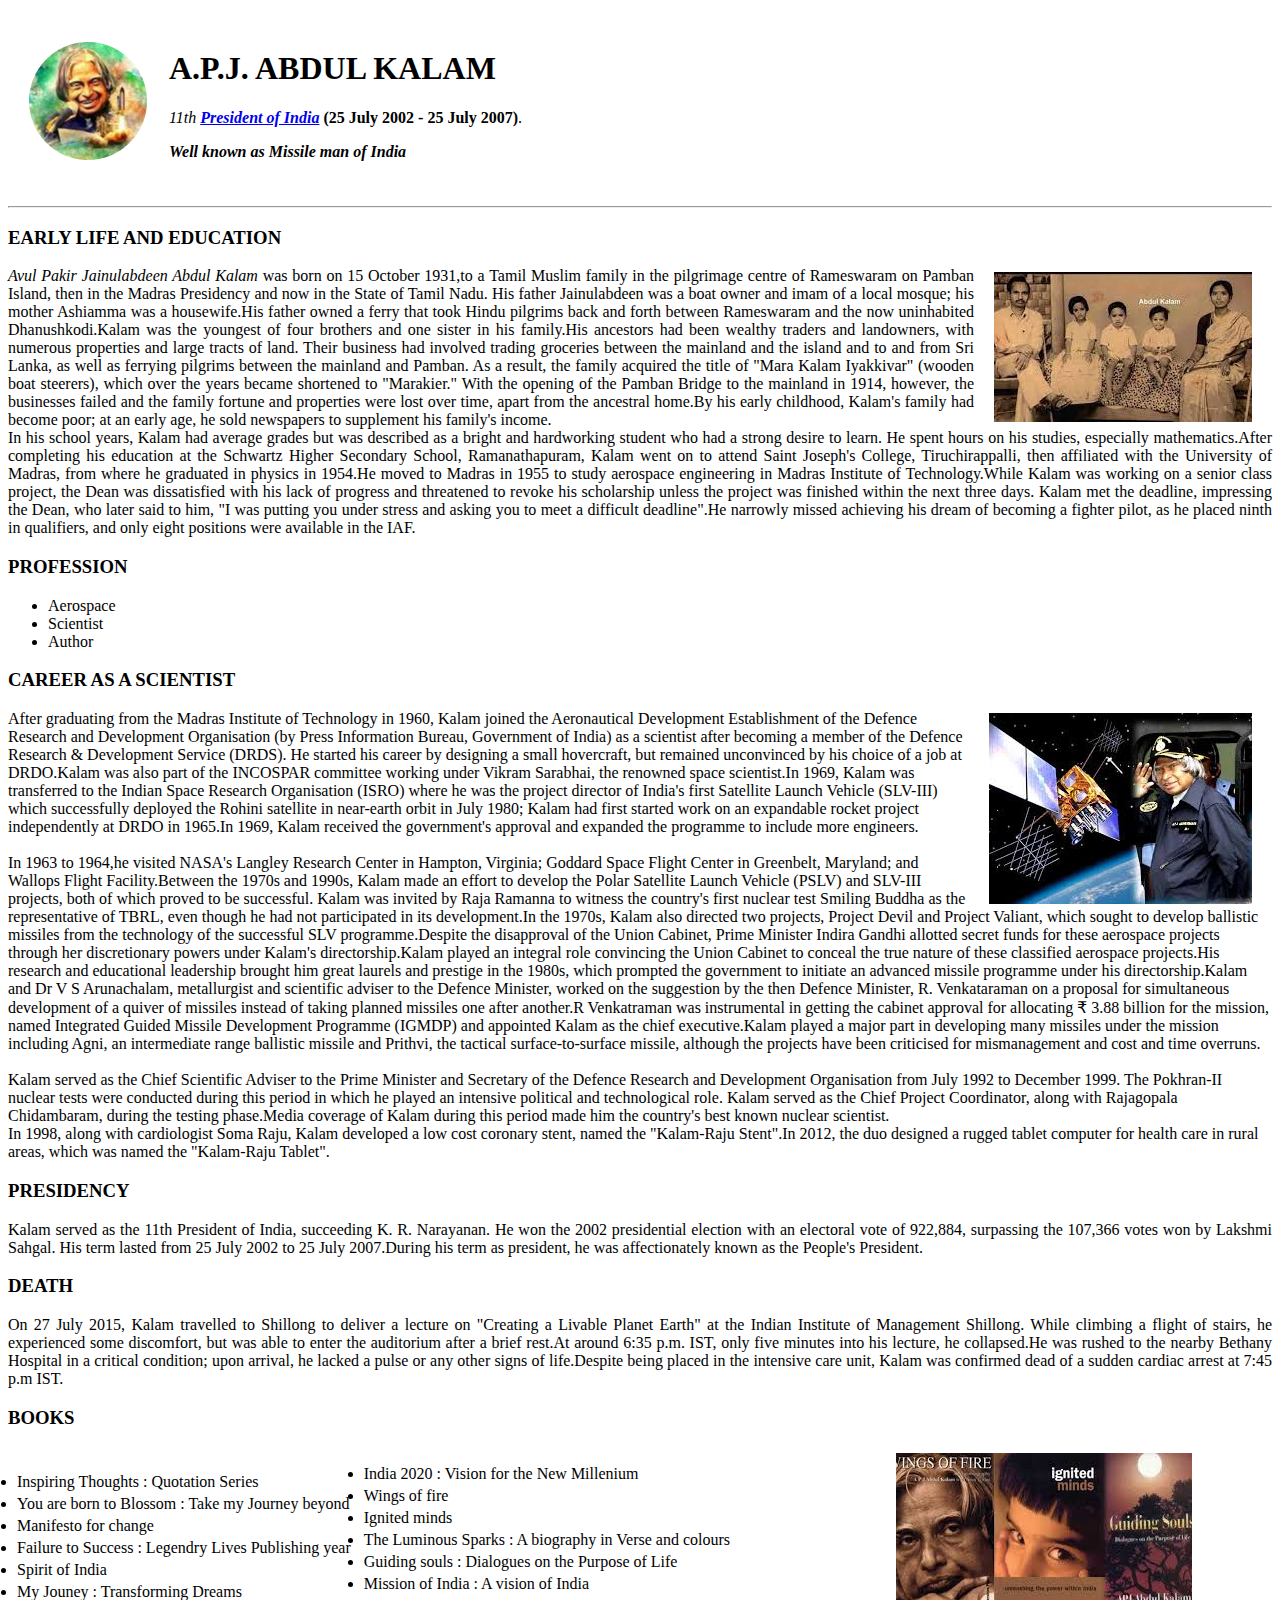
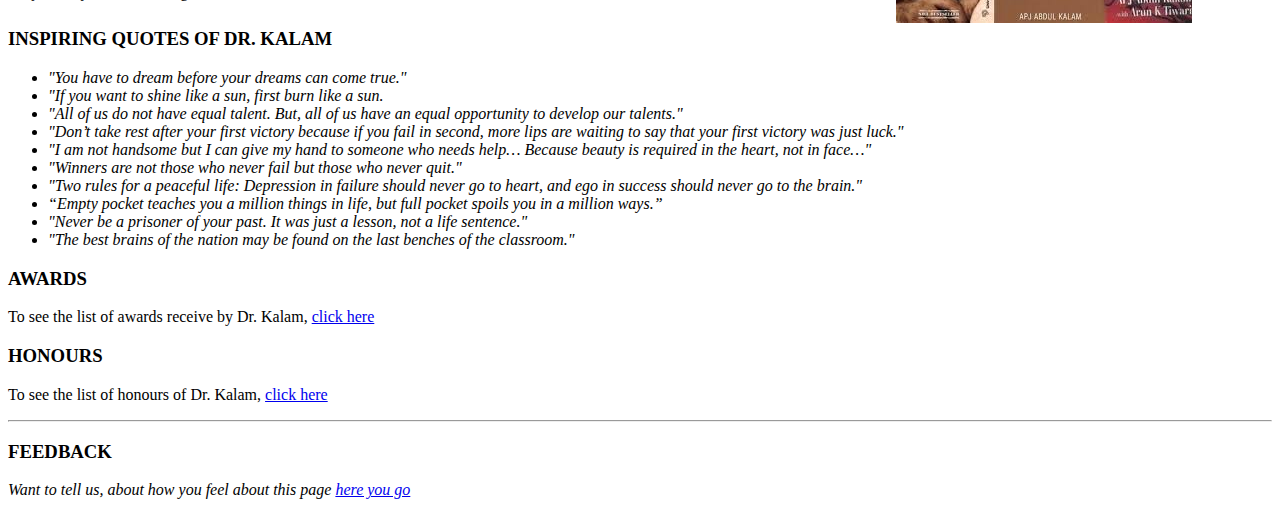
==== index.html @ b526c8bb "Add intial APJ website files" ====
<!DOCTYPE html>
<html lang="en" dir="ltr">
  <head>
    <meta charset="utf-8">
    <title>Priya's Personal site</title>
  </head>
  <body>
    <table cellspacing='20'>
      <tr>
  <td><img src="ABDULKALAM-modified.png"alt="Abdulkalam pic"></td>
    <td><h1>A.P.J. ABDUL KALAM</h1>
    <p><em>11th <strong><a href="https://en.wikipedia.org/wiki/President_of_India">President of India</a></em> (25 July 2002 - 25 July 2007)</strong>.</em></p>
    <p><em><strong>Well known as Missile man of India</strong></em></p></td>
  </table>
    <hr>
    <h3>EARLY LIFE AND EDUCATION</h3>
    <img src="abdulkalam- childhood.jpg"alt="kalam childhood" align="right" hspace="20" vspace="5"/>
    <p align="justify">
      <em>Avul Pakir Jainulabdeen Abdul Kalam</em> was born on 15 October 1931,to a Tamil Muslim family in the pilgrimage centre of Rameswaram on Pamban Island, then in the Madras Presidency and now in the State of Tamil Nadu. His father Jainulabdeen was a boat owner and imam of a local mosque; his mother Ashiamma was a housewife.His father owned a ferry that took Hindu pilgrims back and forth between Rameswaram and the now uninhabited Dhanushkodi.Kalam was the youngest of four brothers and one sister in his family.His ancestors had been wealthy traders and landowners, with numerous properties and large tracts of land. Their business had involved trading groceries between the mainland and the island and to and from Sri Lanka, as well as ferrying pilgrims between the mainland and Pamban. As a result, the family acquired the title of "Mara Kalam Iyakkivar" (wooden boat steerers), which over the years became shortened to "Marakier." With the opening of the Pamban Bridge to the mainland in 1914, however, the businesses failed and the family fortune and properties were lost over time, apart from the ancestral home.By his early childhood, Kalam's family had become poor; at an early age, he sold newspapers to supplement his family's income. <br>In his school years, Kalam had average grades but was described as a bright and hardworking student who had a strong desire to learn. He spent hours on his studies, especially mathematics.After completing his education at the Schwartz Higher Secondary School, Ramanathapuram, Kalam went on to attend Saint Joseph's College, Tiruchirappalli, then affiliated with the University of Madras, from where he graduated in physics in 1954.He moved to Madras in 1955 to study aerospace engineering in Madras Institute of Technology.While Kalam was working on a senior class project, the Dean was dissatisfied with his lack of progress and threatened to revoke his scholarship unless the project was finished within the next three days. Kalam met the deadline, impressing the Dean, who later said to him, "I was putting you under stress and asking you to meet a difficult deadline".He narrowly missed achieving his dream of becoming a fighter pilot, as he placed ninth in qualifiers, and only eight positions were available in the IAF.
    </p>

    <h3>PROFESSION</h3>
    <ul>
    <li>Aerospace</li>
    <li>Scientist</li>
    <li>Author</li>
  </ul>
    <h3>CAREER AS A SCIENTIST</h3>
    <img src="abdulkalam scientist.jpg"alt="kalam scientist" align="right" hspace="20" vspace="3"
    <p align="justify">
      After graduating from the Madras Institute of Technology in 1960, Kalam joined the Aeronautical Development Establishment of the Defence Research and Development Organisation (by Press Information Bureau, Government of India) as a scientist after becoming a member of the Defence Research & Development Service (DRDS). He started his career by designing a small hovercraft, but remained unconvinced by his choice of a job at DRDO.Kalam was also part of the INCOSPAR committee working under Vikram Sarabhai, the renowned space scientist.In 1969, Kalam was transferred to the Indian Space Research Organisation (ISRO) where he was the project director of India's first Satellite Launch Vehicle (SLV-III) which successfully deployed the Rohini satellite in near-earth orbit in July 1980; Kalam had first started work on an expandable rocket project independently at DRDO in 1965.In 1969, Kalam received the government's approval and expanded the programme to include more engineers.<br>
      <br>
           In 1963 to 1964,he visited NASA's Langley Research Center in Hampton, Virginia; Goddard Space Flight Center in Greenbelt, Maryland; and Wallops Flight Facility.Between the 1970s and 1990s, Kalam made an effort to develop the Polar Satellite Launch Vehicle (PSLV) and SLV-III projects, both of which proved to be successful.
      Kalam was invited by Raja Ramanna to witness the country's first nuclear test Smiling Buddha as the representative of TBRL, even though he had not participated in its development.In the 1970s, Kalam also directed two projects, Project Devil and Project Valiant, which sought to develop ballistic missiles from the technology of the successful SLV programme.Despite the disapproval of the Union Cabinet, Prime Minister Indira Gandhi allotted secret funds for these aerospace projects through her discretionary powers under Kalam's directorship.Kalam played an integral role convincing the Union Cabinet to conceal the true nature of these classified aerospace projects.His research and educational leadership brought him great laurels and prestige in the 1980s, which prompted the government to initiate an advanced missile programme under his directorship.Kalam and Dr V S Arunachalam, metallurgist and scientific adviser to the Defence Minister, worked on the suggestion by the then Defence Minister, R. Venkataraman on a proposal for simultaneous development of a quiver of missiles instead of taking planned missiles one after another.R Venkatraman was instrumental in getting the cabinet approval for allocating ₹ 3.88 billion for the mission, named Integrated Guided Missile Development Programme (IGMDP) and appointed Kalam as the chief executive.Kalam played a major part in developing many missiles under the mission including Agni, an intermediate range ballistic missile and Prithvi, the tactical surface-to-surface missile, although the projects have been criticised for mismanagement and cost and time overruns.<br>
      <br>
      Kalam served as the Chief Scientific Adviser to the Prime Minister and Secretary of the Defence Research and Development Organisation from July 1992 to December 1999. The Pokhran-II nuclear tests were conducted during this period in which he played an intensive political and technological role. Kalam served as the Chief Project Coordinator, along with Rajagopala Chidambaram, during the testing phase.Media coverage of Kalam during this period made him the country's best known nuclear scientist.<br>
      In 1998, along with cardiologist Soma Raju, Kalam developed a low cost coronary stent, named the "Kalam-Raju Stent".In 2012, the duo designed a rugged tablet computer for health care in rural areas, which was named the "Kalam-Raju Tablet".
    </p>
    <h3>PRESIDENCY</h3>
    <p align="justify">
      Kalam served as the 11th President of India, succeeding K. R. Narayanan. He won the 2002 presidential election with an electoral vote of 922,884, surpassing the 107,366 votes won by Lakshmi Sahgal. His term lasted from 25 July 2002 to 25 July 2007.During his term as president, he was affectionately known as the People's President.
    </p>
    <h3>DEATH</h3>
    <p align="justify">
      On 27 July 2015, Kalam travelled to Shillong to deliver a lecture on "Creating a Livable Planet Earth" at the Indian Institute of Management Shillong. While climbing a flight of stairs, he experienced some discomfort, but was able to enter the auditorium after a brief rest.At around 6:35 p.m. IST, only five minutes into his lecture, he collapsed.He was rushed to the nearby Bethany Hospital in a critical condition; upon arrival, he lacked a pulse or any other signs of life.Despite being placed in the intensive care unit, Kalam was confirmed dead of a sudden cardiac arrest at 7:45 p.m IST.
    </p>
    <h3>BOOKS</h3>
    <img src="abdulkalam books.jpg"alt="abdulkalam scientist"align="right" hspace="80" vspace="5">
    <table cellspacing="5">
      <tr>
        <td>
    <table>
      <tr>
        <ul>
          <td><li>Inspiring Thoughts : Quotation Series</li></td></ul>
      </tr>
      <tr>
      <td><li>You are born to Blossom : Take my Journey beyond</li></td>
      </tr>
      <tr>
        <td><li>Manifesto for change</li></td>
      </tr>
      <tr>
      <td><li>Failure to Success : Legendry Lives Publishing year</li></td>
    </tr>
    <tr>
      <td><li>Spirit of India</li></td>
    </tr>
    <tr>
       <td><li>My Jouney : Transforming Dreams</li></td>
     </tr>
    </table>
  </td>
   <td>
    <table>
      <tr>
        <td><li>India 2020 : Vision for the New Millenium</li></td>
      </tr>
      <tr>
        <td><li>Wings of fire</li></td>
      </tr>
      <tr>
        <td><li>Ignited minds</li></td>
      </tr>
      <tr>
      <td><li>The Luminous Sparks : A biography in Verse and colours</li></td>
    </tr>
    <tr>
      <td><li>Guiding souls : Dialogues on the Purpose of Life</li></td>
     <tr>
       <td><li>Mission of India : A vision of India</li></td>
     </tr>
    </table>
  </td>
  </tr>
  </table>
  <h3>INSPIRING QUOTES OF DR. KALAM</h3>
  <ul>
    <em><li>"You have to dream before your dreams can come true."</li>
    <li>"If you want to shine like a sun, first burn like a sun.</li>
    <li>"All of us do not have equal talent. But, all of us have an equal opportunity to develop our talents."</li>
    <li>"Don’t take rest after your first victory because if you fail in second, more lips are waiting to say that your first victory was just luck."</li>
    <li>"I am not handsome but I can give my hand to someone who needs help… Because beauty is required in the heart, not in face…"</li>
    <li>"Winners are not those who never fail but those who never quit."</li>
    <li>"Two rules for a peaceful life: Depression in failure should never go to heart, and ego in success should never go to the brain."</li>
     <li>“Empty pocket teaches you a million things in life, but full pocket spoils you in a million ways.”</li>
     <li>"Never be a prisoner of your past. It was just a lesson, not a life sentence."</li>
     <li>"The best brains of the nation may be found on the last benches of the classroom."</li>
</em>
  </ul>
  <h3>AWARDS</h3>
  <p>
    To see the list of awards receive by Dr. Kalam,
  <a href="Awards.html">click here</a></p>
  <h3>HONOURS</h3>
  <p>To see the list of honours of Dr. Kalam,
  <a href="Honours.html">click here</a></p>
  <hr />
  <h3>FEEDBACK</h3>
  <p>
    <em>Want to tell us, about how you feel about this page
  <a href="Feedbackform.html">here you go</em></a></p>
  </body>
</html>
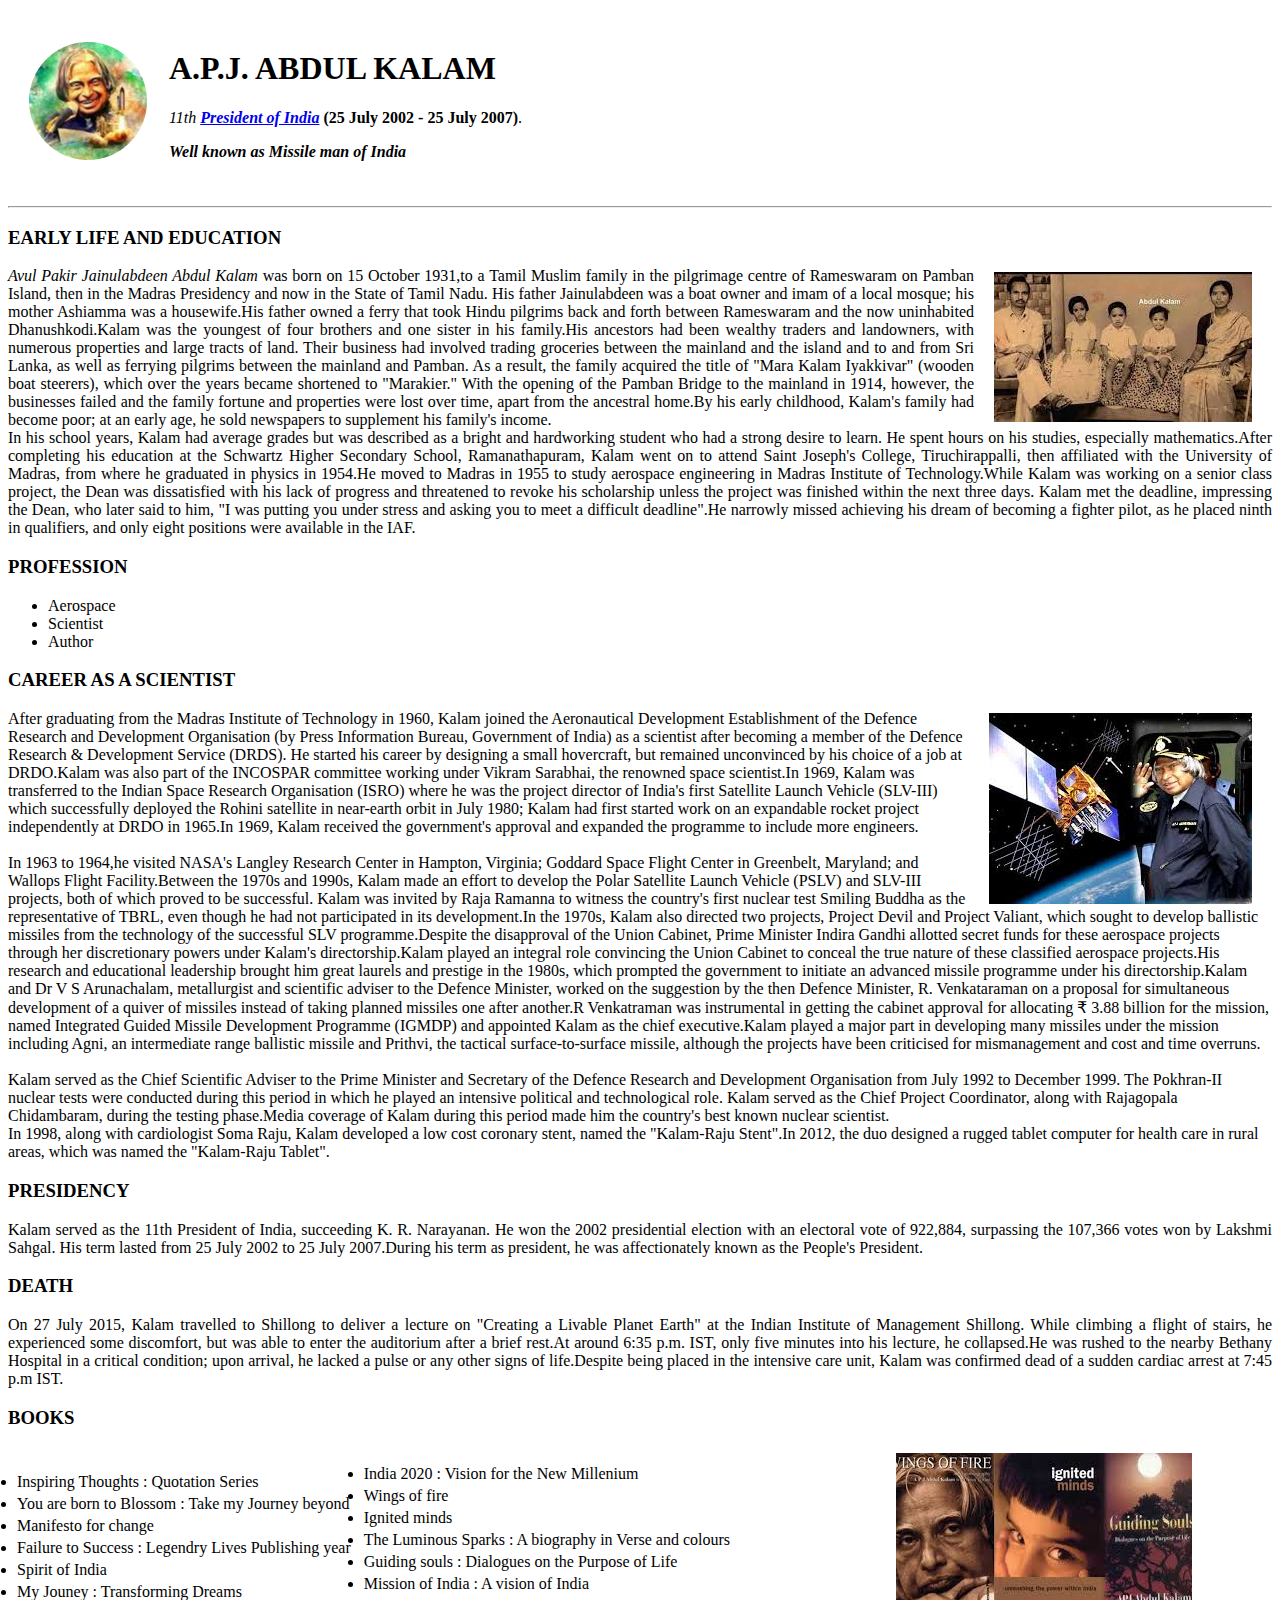
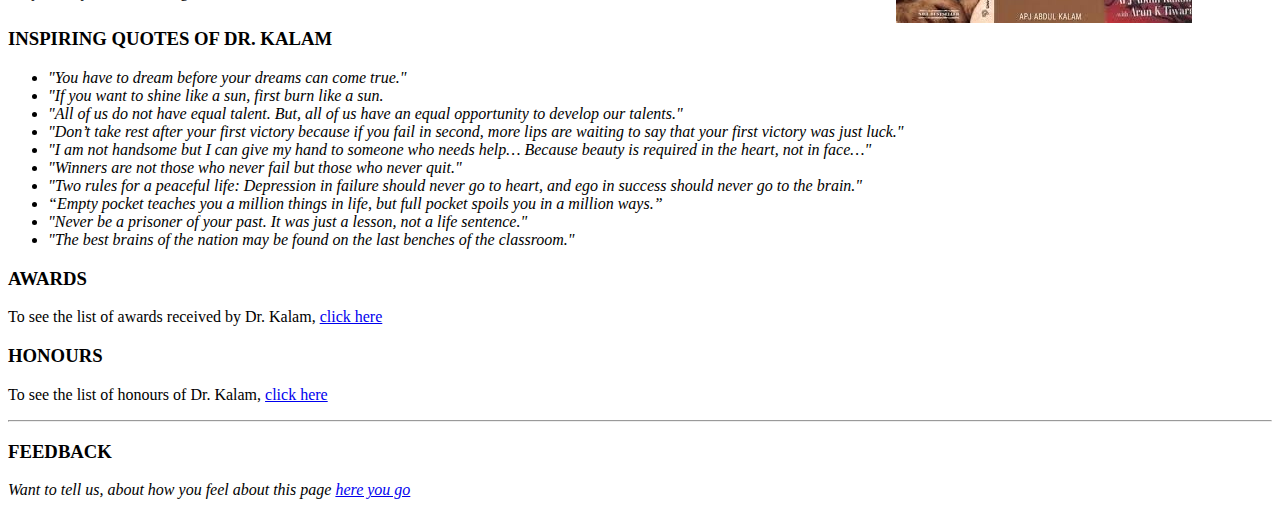
==== commit a3e07b16: "create index.html" ====
--- a/index.html
+++ b/index.html
@@ -110,7 +110,7 @@
   </ul>
   <h3>AWARDS</h3>
   <p>
-    To see the list of awards receive by Dr. Kalam,
+    To see the list of awards received by Dr. Kalam,
   <a href="Awards.html">click here</a></p>
   <h3>HONOURS</h3>
   <p>To see the list of honours of Dr. Kalam,
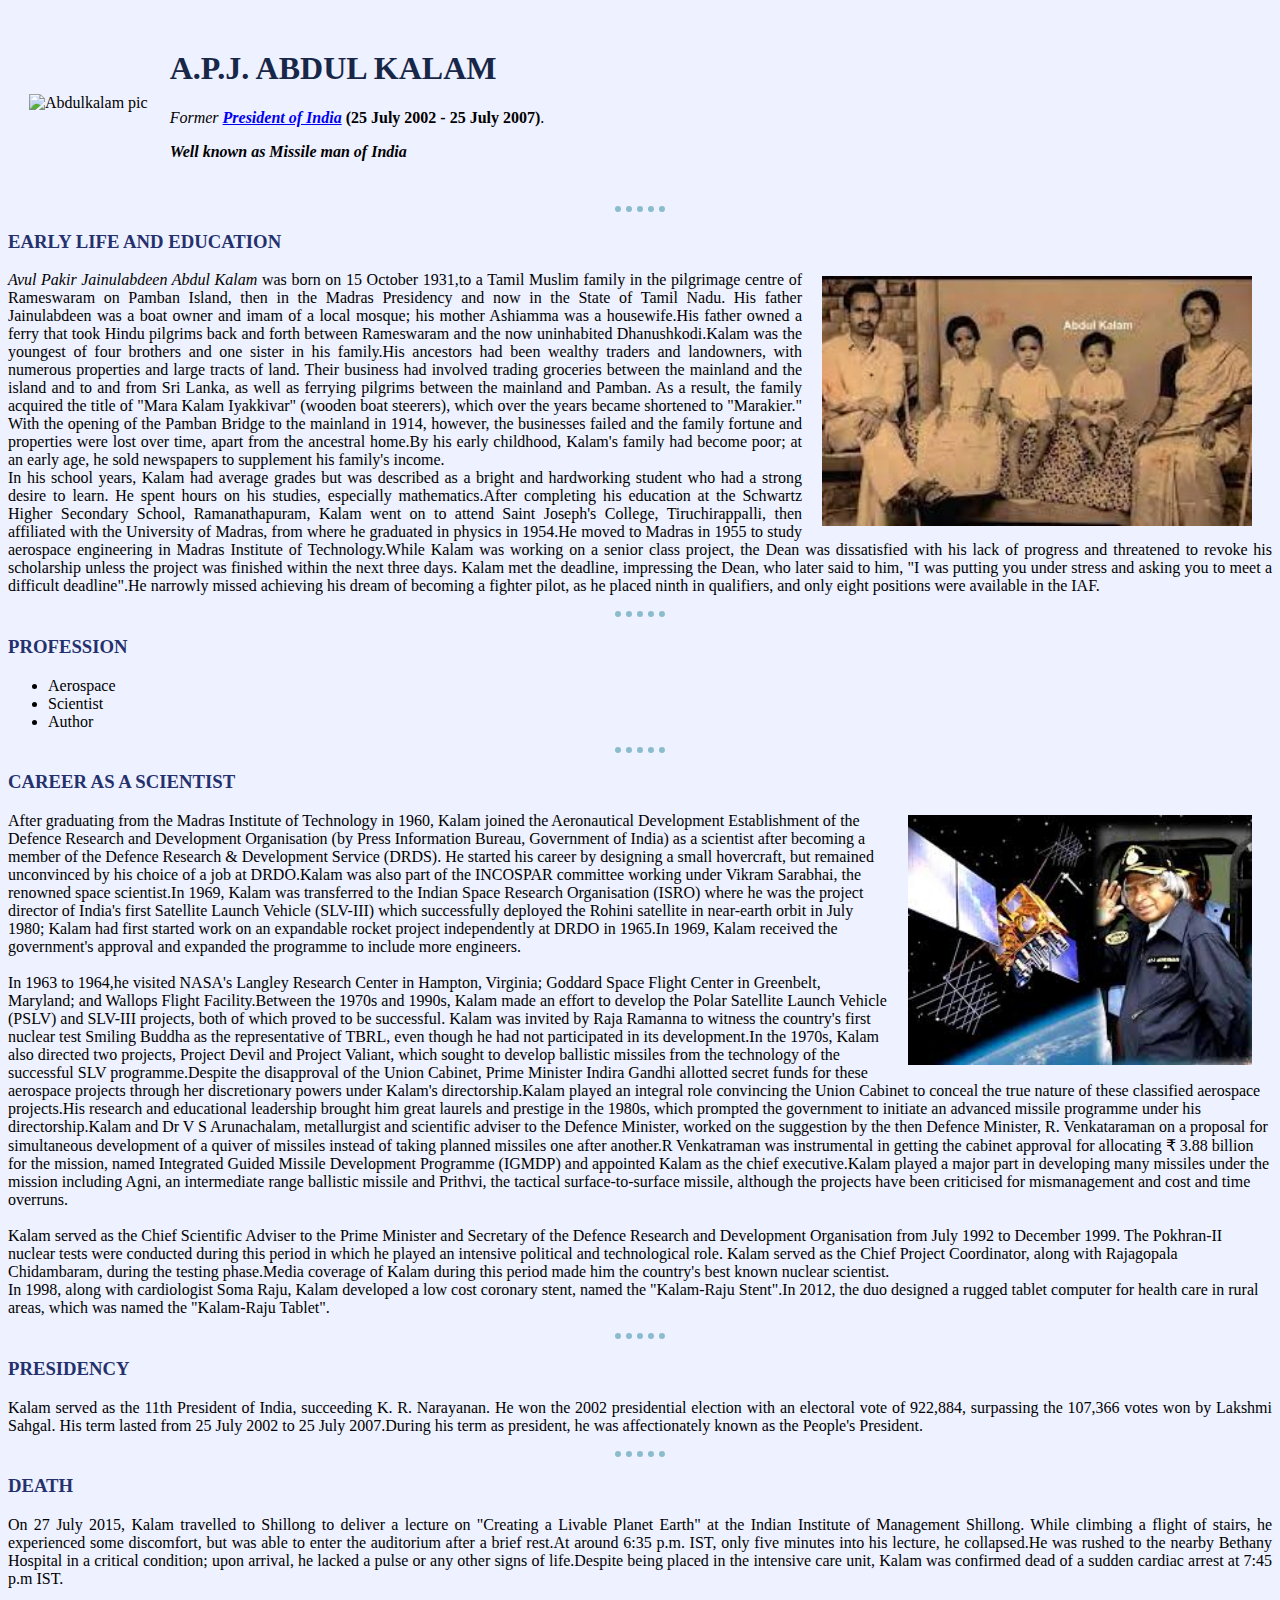
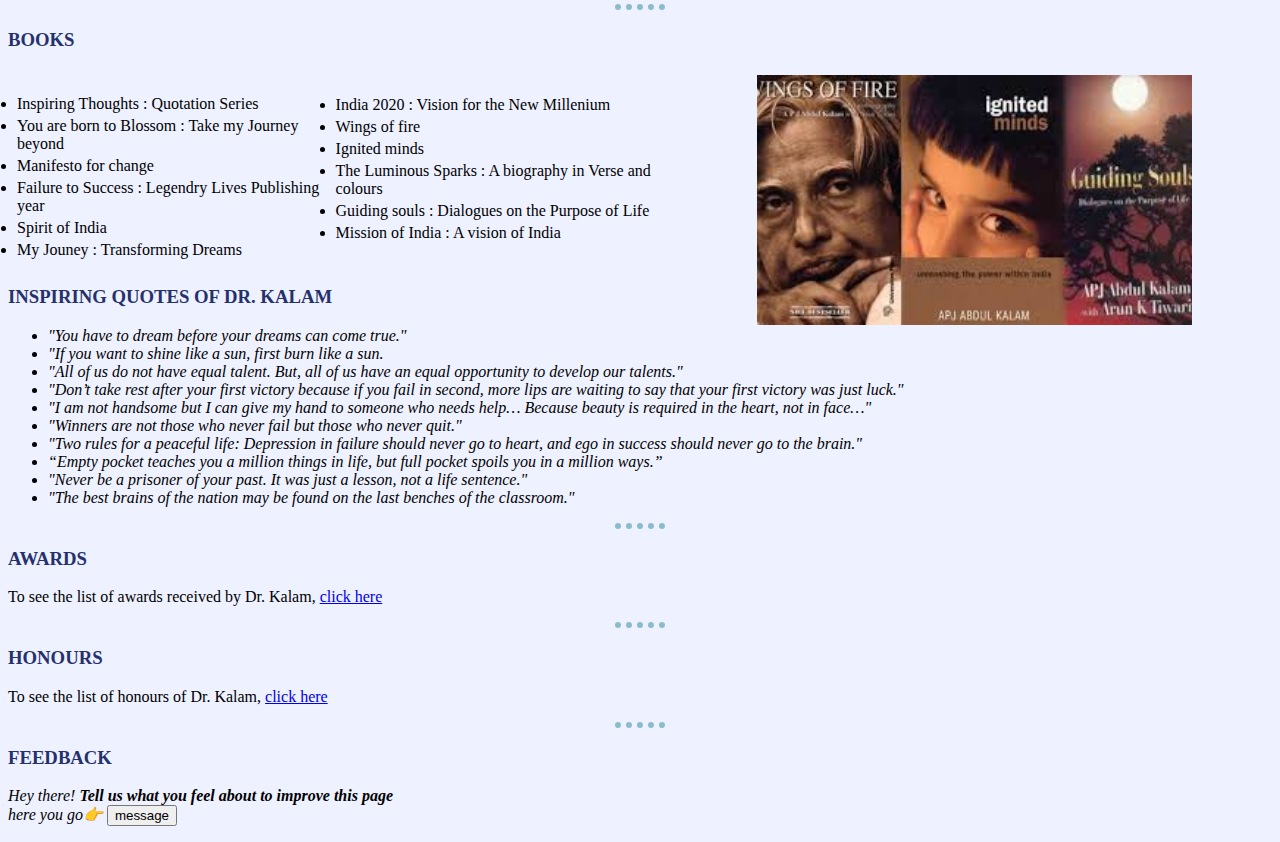
==== commit 78719056: "commit 1" ====
--- a/index.html
+++ b/index.html
@@ -3,14 +3,14 @@
   <head>
     <meta charset="utf-8">
     <title>Priya's Personal site</title>
+    <link rel="stylesheet" href="css/style.css">
   </head>
-  <body>
     <table cellspacing='20'>
       <tr>
-  <td><img src="ABDULKALAM-modified.png"alt="Abdulkalam pic"></td>
+  <td><img src="kalam pic-modified.png"alt="Abdulkalam pic"></td>
     <td><h1>A.P.J. ABDUL KALAM</h1>
-    <p><em>11th <strong><a href="https://en.wikipedia.org/wiki/President_of_India">President of India</a></em> (25 July 2002 - 25 July 2007)</strong>.</em></p>
-    <p><em><strong>Well known as Missile man of India</strong></em></p></td>
+    <p><em>Former <strong><a href="https://en.wikipedia.org/wiki/President_of_India">President of India</a></em> (25 July 2002 - 25 July 2007)</strong>.</em></p>
+    <p><em><strong>Well known as Missile man of India</strong></em></p></td></tr>
   </table>
     <hr>
     <h3>EARLY LIFE AND EDUCATION</h3>
@@ -18,13 +18,14 @@
     <p align="justify">
       <em>Avul Pakir Jainulabdeen Abdul Kalam</em> was born on 15 October 1931,to a Tamil Muslim family in the pilgrimage centre of Rameswaram on Pamban Island, then in the Madras Presidency and now in the State of Tamil Nadu. His father Jainulabdeen was a boat owner and imam of a local mosque; his mother Ashiamma was a housewife.His father owned a ferry that took Hindu pilgrims back and forth between Rameswaram and the now uninhabited Dhanushkodi.Kalam was the youngest of four brothers and one sister in his family.His ancestors had been wealthy traders and landowners, with numerous properties and large tracts of land. Their business had involved trading groceries between the mainland and the island and to and from Sri Lanka, as well as ferrying pilgrims between the mainland and Pamban. As a result, the family acquired the title of "Mara Kalam Iyakkivar" (wooden boat steerers), which over the years became shortened to "Marakier." With the opening of the Pamban Bridge to the mainland in 1914, however, the businesses failed and the family fortune and properties were lost over time, apart from the ancestral home.By his early childhood, Kalam's family had become poor; at an early age, he sold newspapers to supplement his family's income. <br>In his school years, Kalam had average grades but was described as a bright and hardworking student who had a strong desire to learn. He spent hours on his studies, especially mathematics.After completing his education at the Schwartz Higher Secondary School, Ramanathapuram, Kalam went on to attend Saint Joseph's College, Tiruchirappalli, then affiliated with the University of Madras, from where he graduated in physics in 1954.He moved to Madras in 1955 to study aerospace engineering in Madras Institute of Technology.While Kalam was working on a senior class project, the Dean was dissatisfied with his lack of progress and threatened to revoke his scholarship unless the project was finished within the next three days. Kalam met the deadline, impressing the Dean, who later said to him, "I was putting you under stress and asking you to meet a difficult deadline".He narrowly missed achieving his dream of becoming a fighter pilot, as he placed ninth in qualifiers, and only eight positions were available in the IAF.
     </p>
-
+     <hr>
     <h3>PROFESSION</h3>
     <ul>
     <li>Aerospace</li>
     <li>Scientist</li>
     <li>Author</li>
   </ul>
+  <hr>
     <h3>CAREER AS A SCIENTIST</h3>
     <img src="abdulkalam scientist.jpg"alt="kalam scientist" align="right" hspace="20" vspace="3"
     <p align="justify">
@@ -36,14 +37,17 @@
       Kalam served as the Chief Scientific Adviser to the Prime Minister and Secretary of the Defence Research and Development Organisation from July 1992 to December 1999. The Pokhran-II nuclear tests were conducted during this period in which he played an intensive political and technological role. Kalam served as the Chief Project Coordinator, along with Rajagopala Chidambaram, during the testing phase.Media coverage of Kalam during this period made him the country's best known nuclear scientist.<br>
       In 1998, along with cardiologist Soma Raju, Kalam developed a low cost coronary stent, named the "Kalam-Raju Stent".In 2012, the duo designed a rugged tablet computer for health care in rural areas, which was named the "Kalam-Raju Tablet".
     </p>
+    <hr>
     <h3>PRESIDENCY</h3>
     <p align="justify">
       Kalam served as the 11th President of India, succeeding K. R. Narayanan. He won the 2002 presidential election with an electoral vote of 922,884, surpassing the 107,366 votes won by Lakshmi Sahgal. His term lasted from 25 July 2002 to 25 July 2007.During his term as president, he was affectionately known as the People's President.
     </p>
+    <hr>
     <h3>DEATH</h3>
     <p align="justify">
       On 27 July 2015, Kalam travelled to Shillong to deliver a lecture on "Creating a Livable Planet Earth" at the Indian Institute of Management Shillong. While climbing a flight of stairs, he experienced some discomfort, but was able to enter the auditorium after a brief rest.At around 6:35 p.m. IST, only five minutes into his lecture, he collapsed.He was rushed to the nearby Bethany Hospital in a critical condition; upon arrival, he lacked a pulse or any other signs of life.Despite being placed in the intensive care unit, Kalam was confirmed dead of a sudden cardiac arrest at 7:45 p.m IST.
     </p>
+    <hr>
     <h3>BOOKS</h3>
     <img src="abdulkalam books.jpg"alt="abdulkalam scientist"align="right" hspace="80" vspace="5">
     <table cellspacing="5">
@@ -108,17 +112,22 @@
      <li>"The best brains of the nation may be found on the last benches of the classroom."</li>
 </em>
   </ul>
+  <hr>
   <h3>AWARDS</h3>
   <p>
     To see the list of awards received by Dr. Kalam,
   <a href="Awards.html">click here</a></p>
+  <hr>
   <h3>HONOURS</h3>
   <p>To see the list of honours of Dr. Kalam,
   <a href="Honours.html">click here</a></p>
   <hr />
   <h3>FEEDBACK</h3>
-  <p>
-    <em>Want to tell us, about how you feel about this page
-  <a href="Feedbackform.html">here you go</em></a></p>
+        <p>
+          <em>Hey there!
+          <strong>Tell us what you feel about to improve this page</strong></em><br>
+          <em>here you go👉</em> <input type="submit"name="" value="message"></p>
+        <form action="mailto:priyatharshini075@gmail.com" method="post" enctype="text/plain">
+
   </body>
 </html>
--- a/css/style.css
+++ b/css/style.css
@@ -0,0 +1,20 @@
+body {
+  background-color:#EEF1FF;
+}
+img{
+height:250px;
+}
+hr{
+border-style:none;
+border-top-style:dotted;
+border-color:#8BBCCC;
+border-width:6px;
+width:4%
+}
+h1{
+  color:#182747;
+
+}
+h3{
+  color:#25316D;
+}
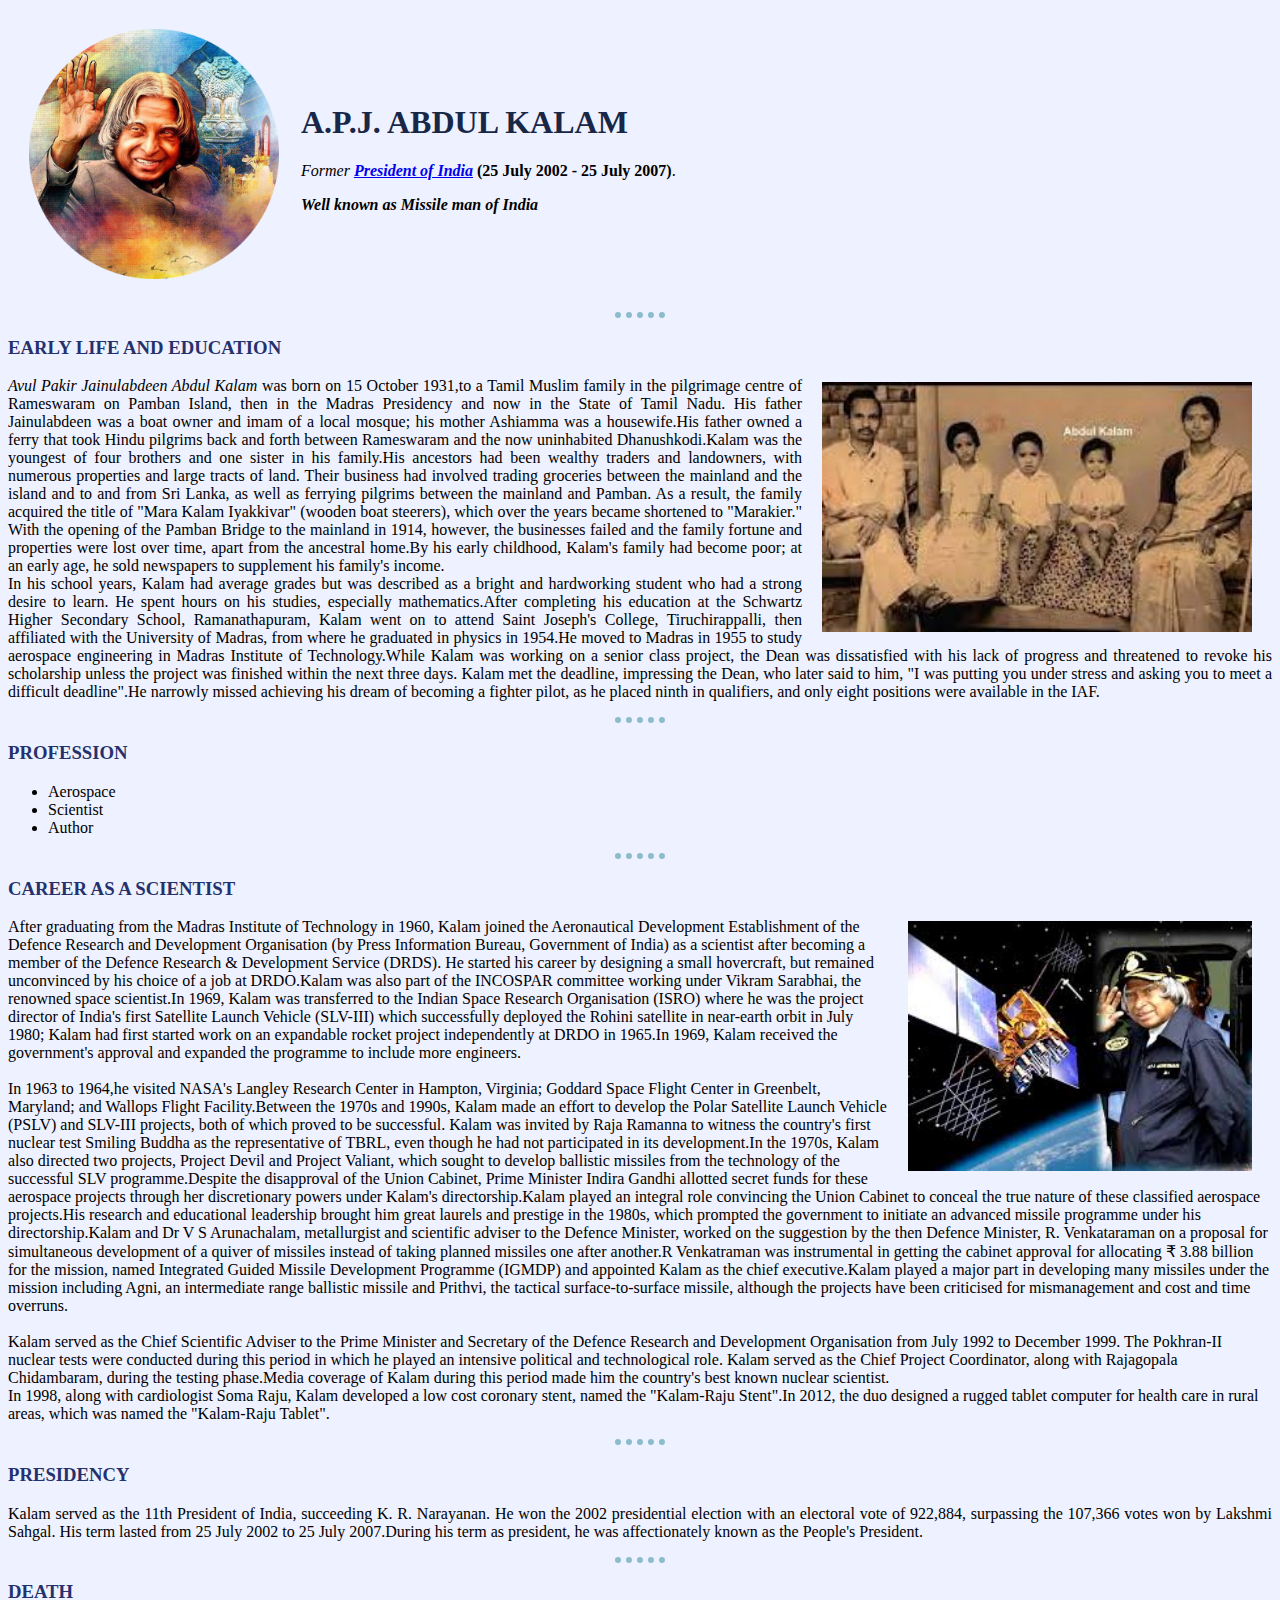
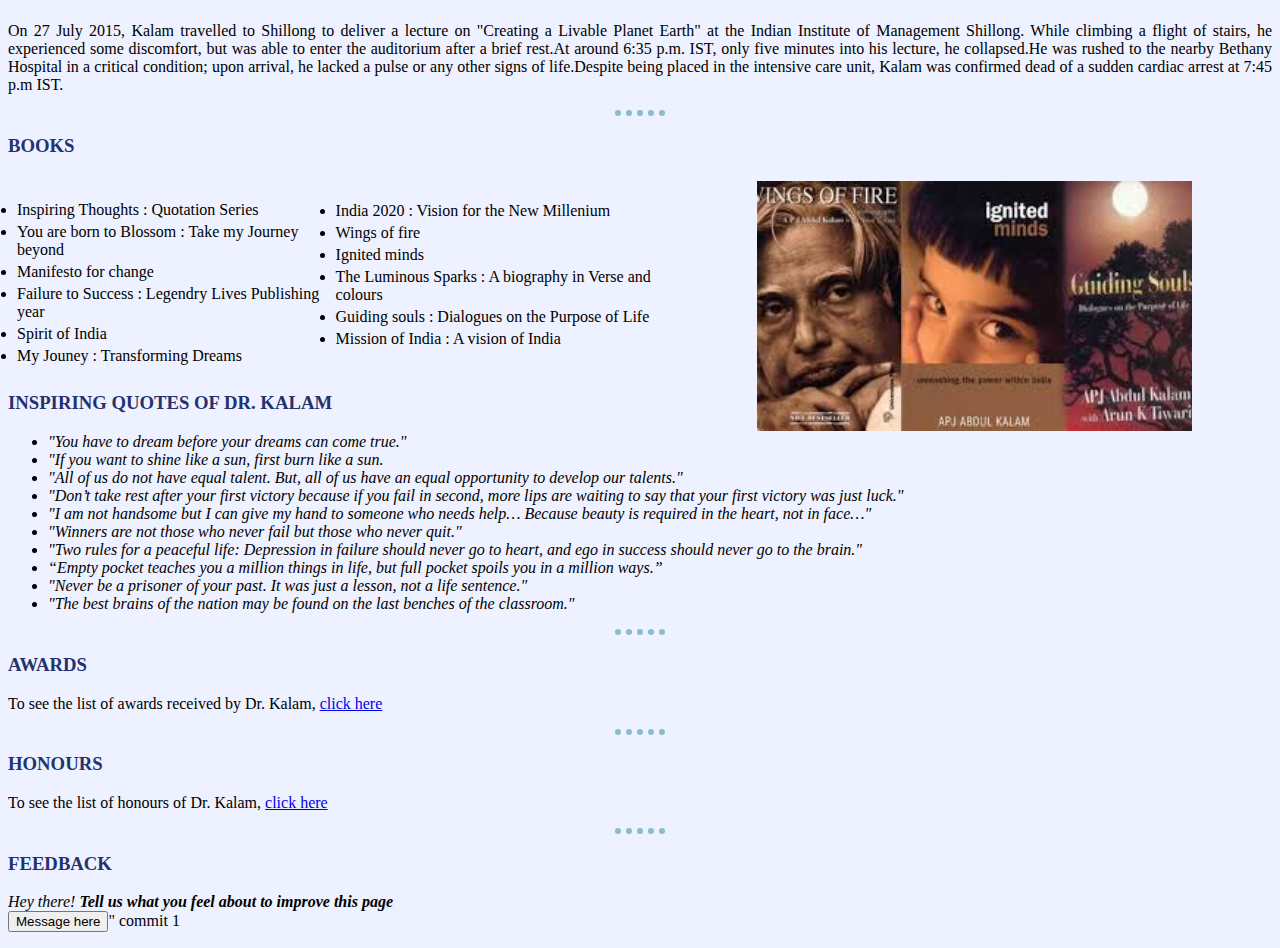
==== commit 2254a0fd: "Update index.html" ====
--- a/index.html
+++ b/index.html
@@ -126,8 +126,7 @@
         <p>
           <em>Hey there!
           <strong>Tell us what you feel about to improve this page</strong></em><br>
-          <em>here you go👉</em> <input type="submit"name="" value="message"></p>
-        <form action="mailto:priyatharshini075@gmail.com" method="post" enctype="text/plain">
-
+          <button onclick="location.href='mailto:priyatharshini075@gmail.com';">Message here</button>"
+commit 1
   </body>
 </html>
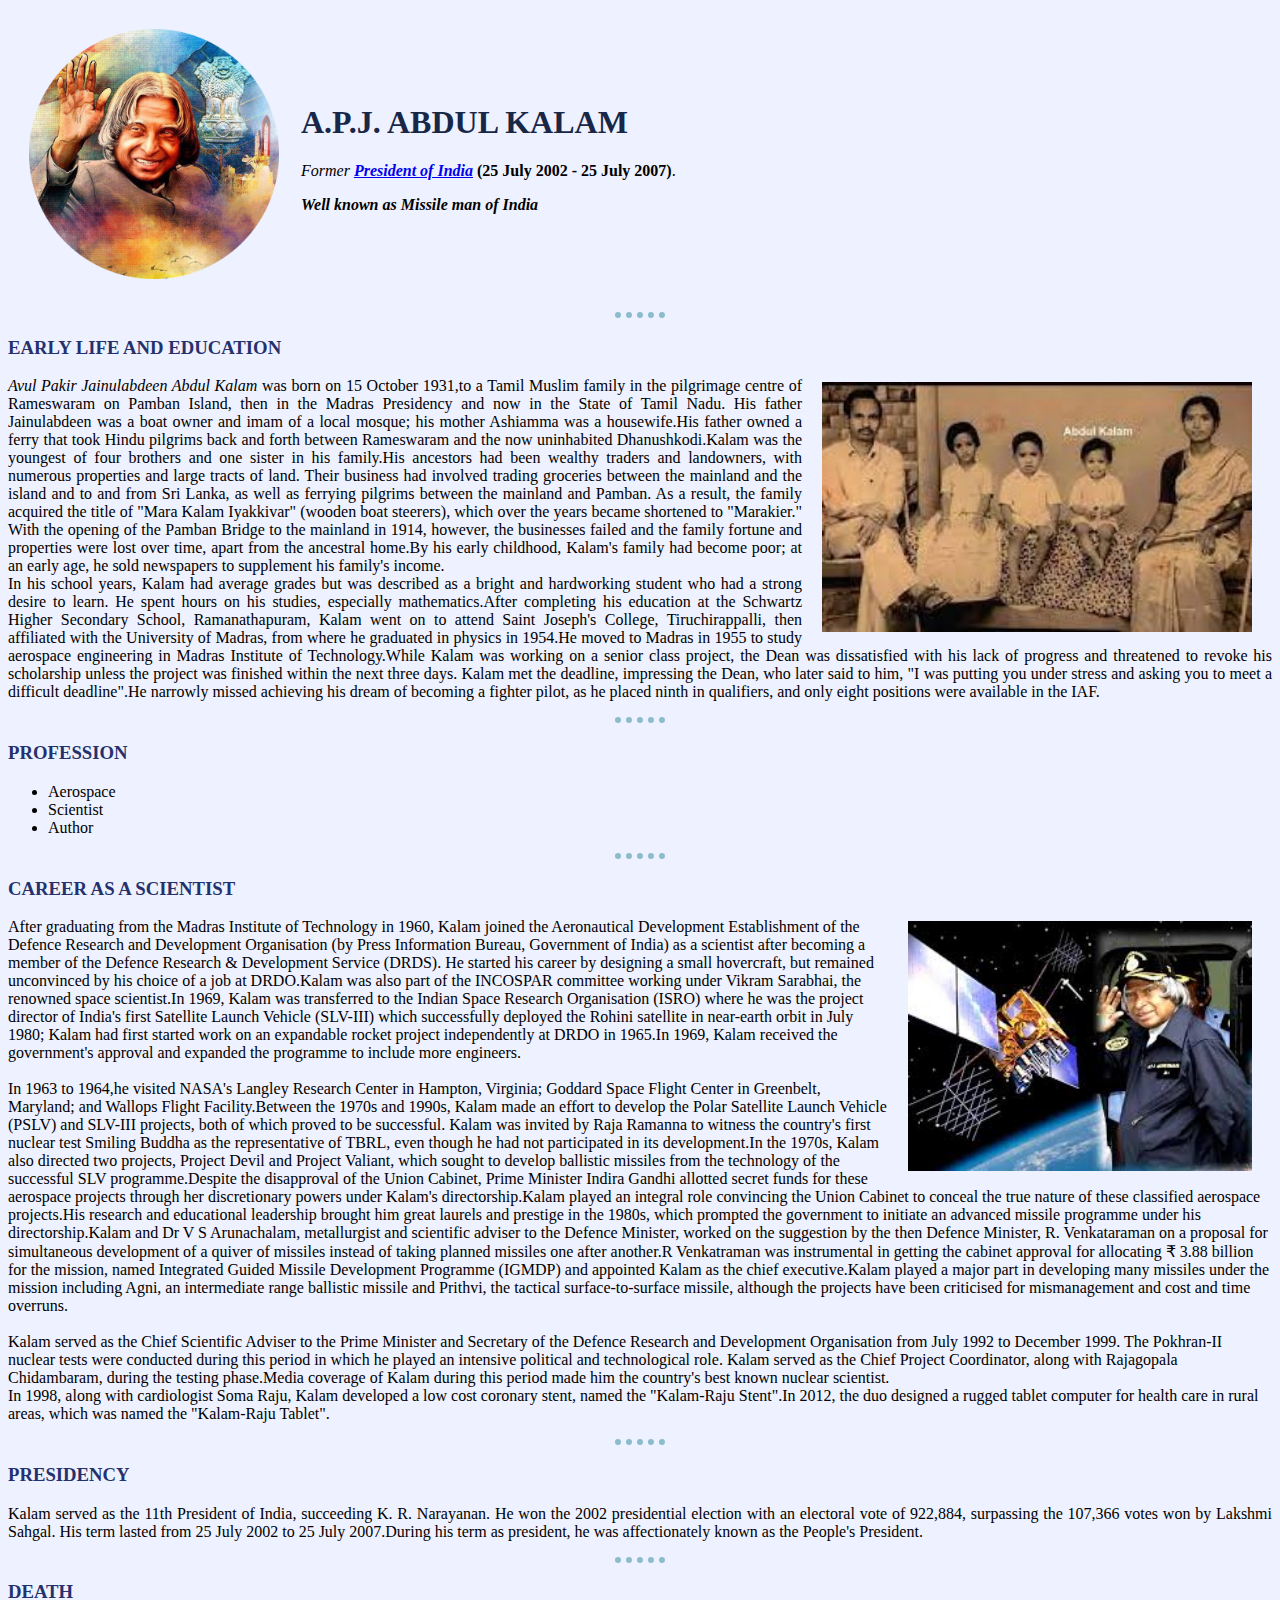
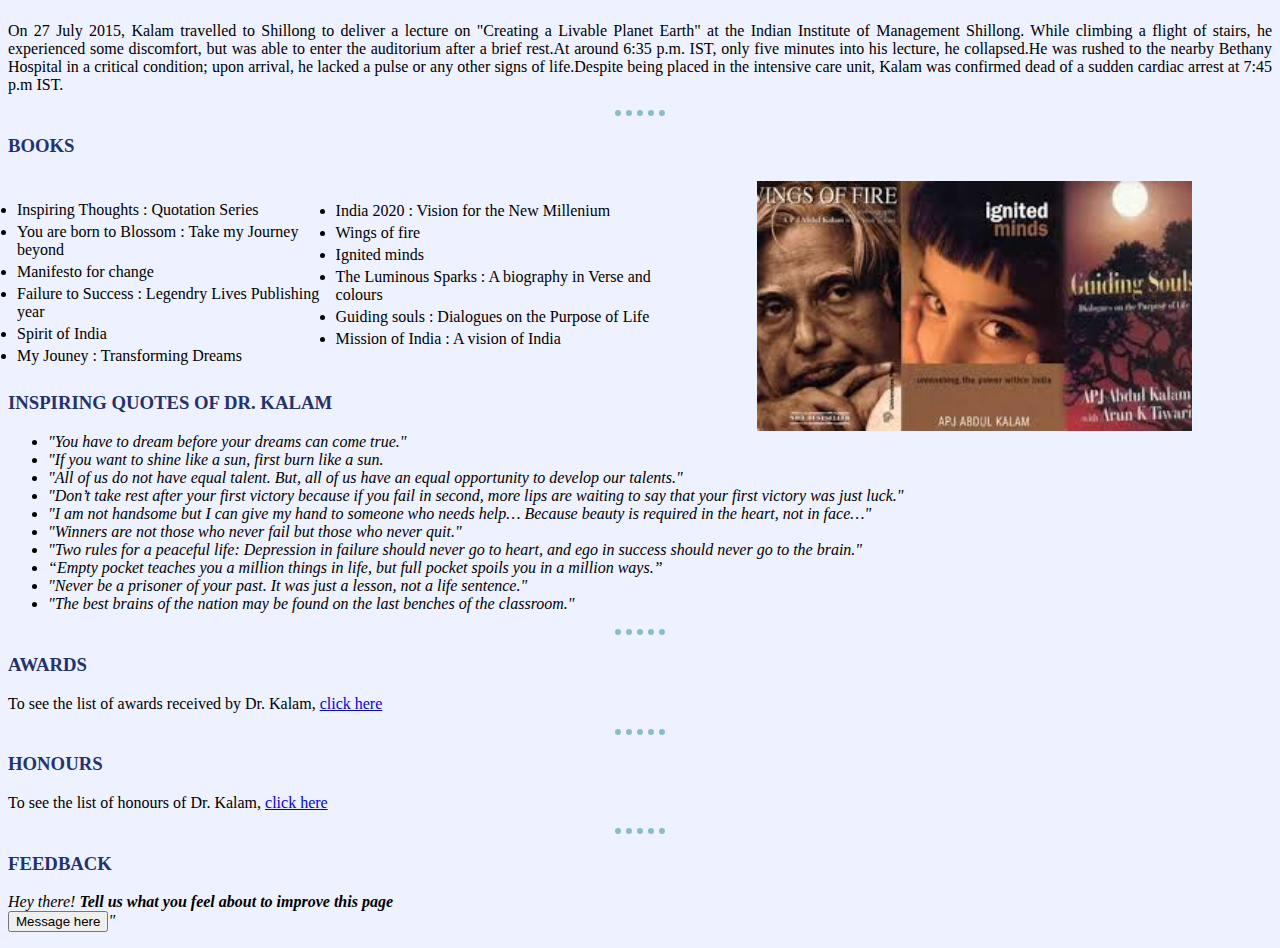
==== commit 5f200159: "commit2" ====
--- a/index.html
+++ b/index.html
@@ -125,8 +125,7 @@
   <h3>FEEDBACK</h3>
         <p>
           <em>Hey there!
-          <strong>Tell us what you feel about to improve this page</strong></em><br>
-          <button onclick="location.href='mailto:priyatharshini075@gmail.com';">Message here</button>"
-commit 1
+          <strong>Tell us what you feel about to improve this page</strong><br>
+          <button onclick="location.href='mailto:priyatharshini075@gmail.com';">Message here</button>"</em>
   </body>
 </html>
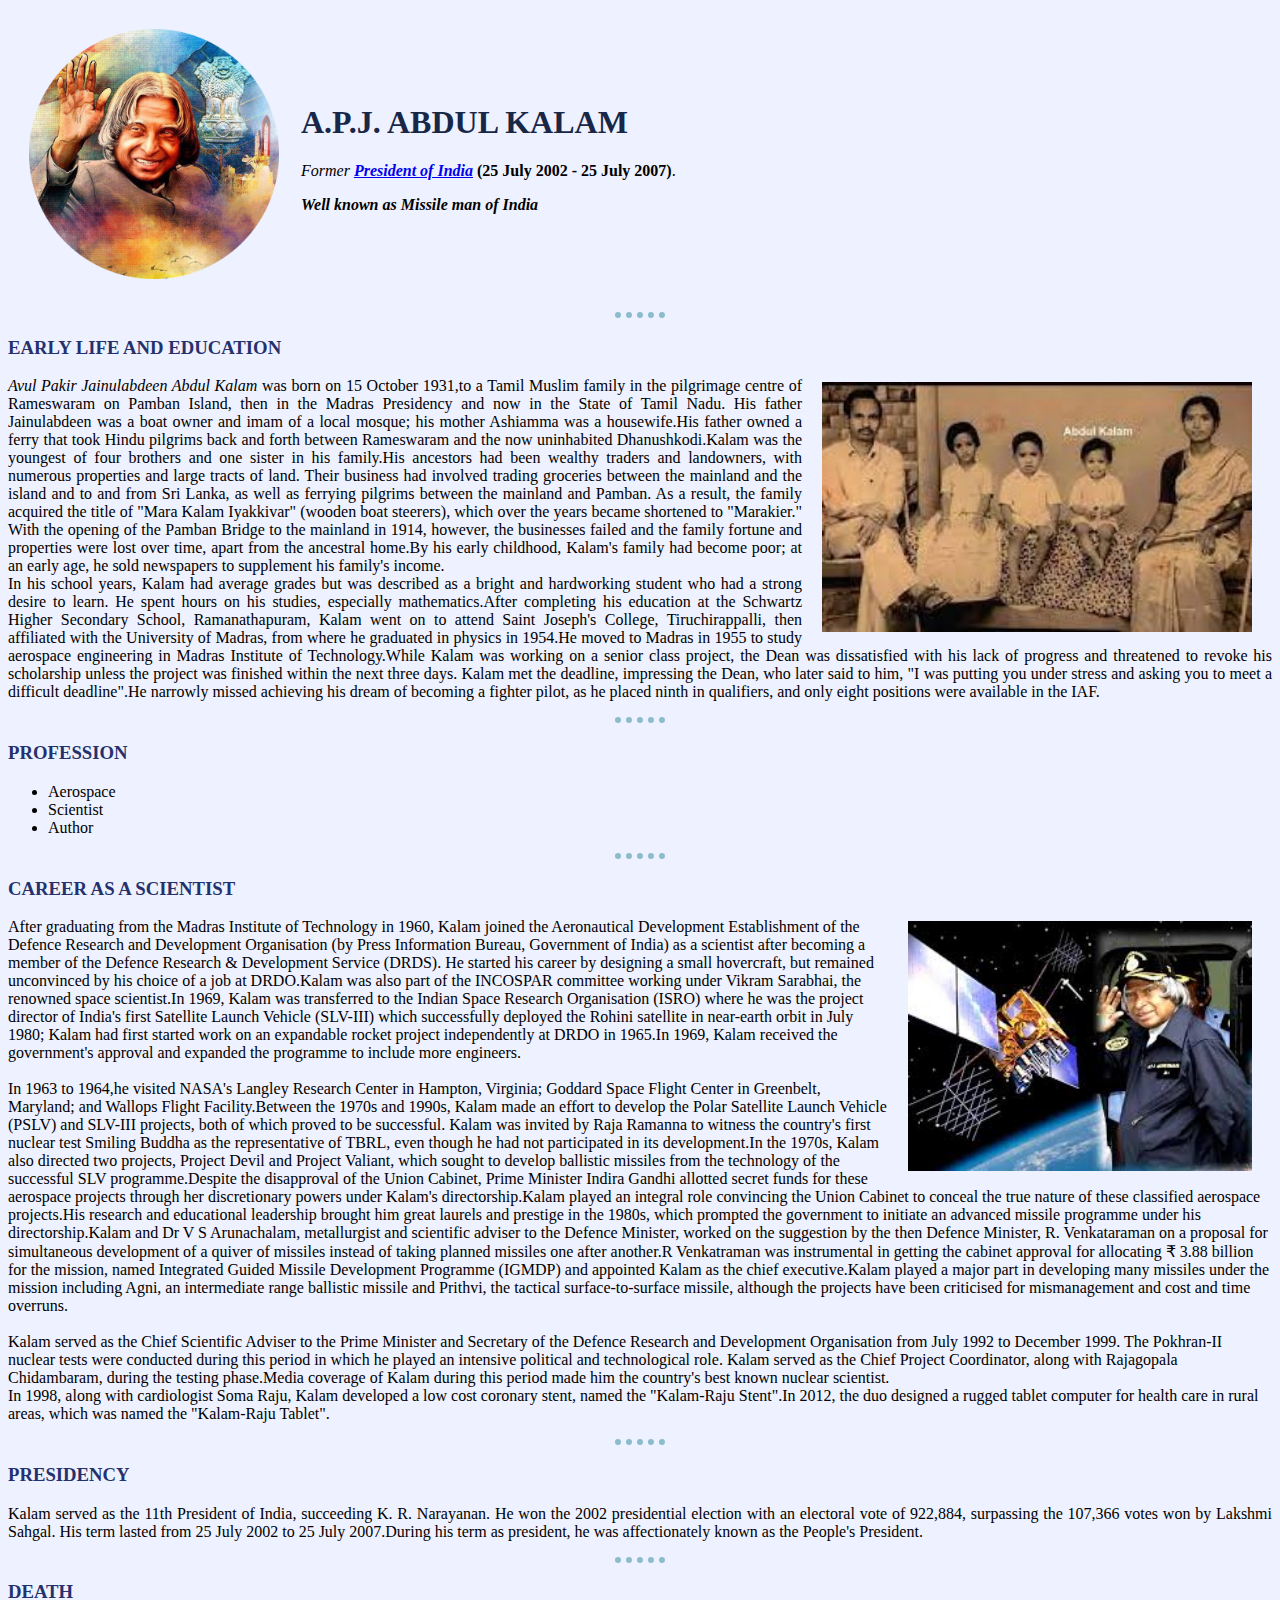
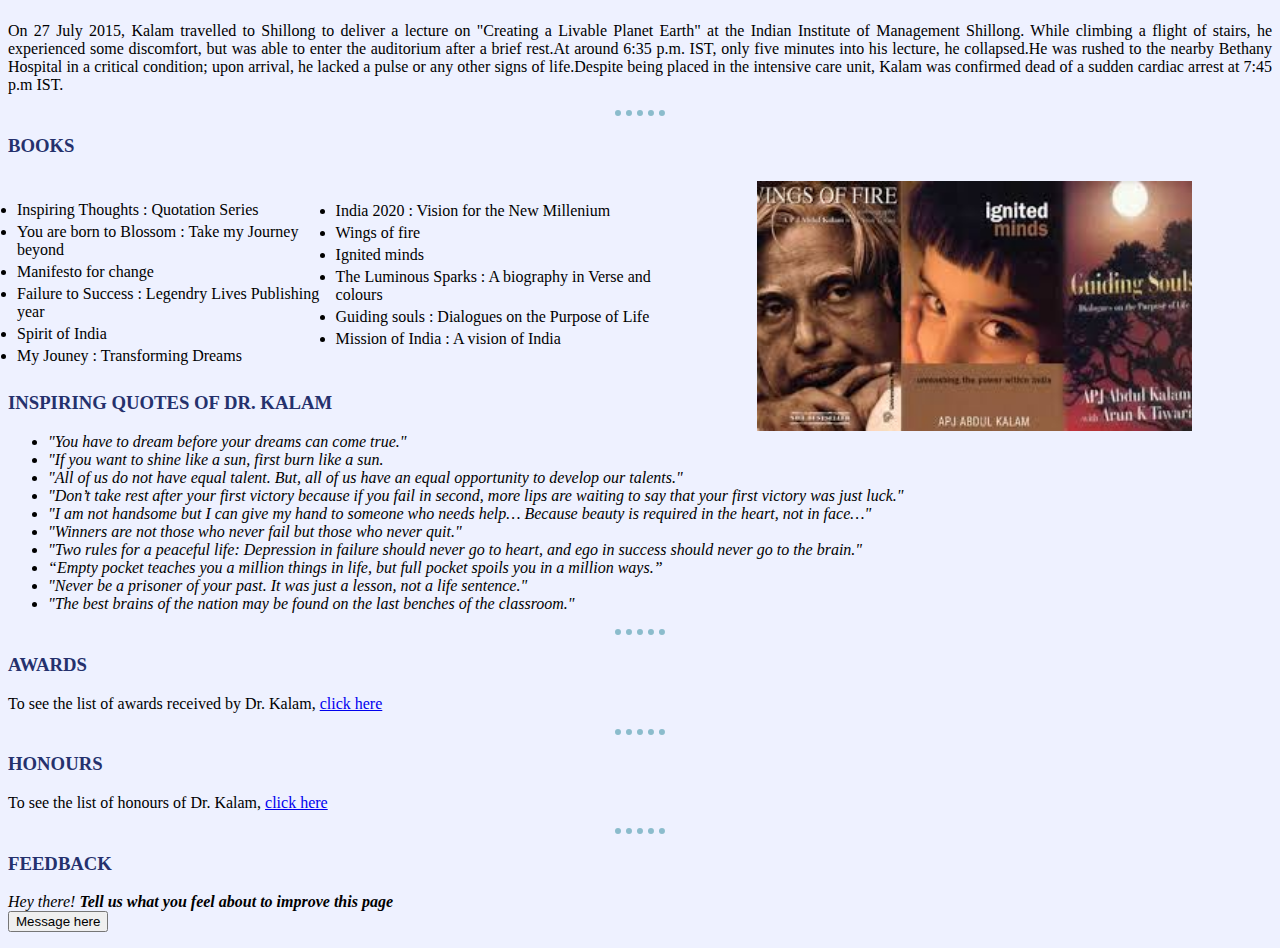
==== commit 1a81c2a4: "commit2" ====
--- a/index.html
+++ b/index.html
@@ -126,6 +126,6 @@
         <p>
           <em>Hey there!
           <strong>Tell us what you feel about to improve this page</strong><br>
-          <button onclick="location.href='mailto:priyatharshini075@gmail.com';">Message here</button>"</em>
+          <button onclick="location.href='mailto:priyatharshini075@gmail.com';">Message here</button></em>
   </body>
 </html>
